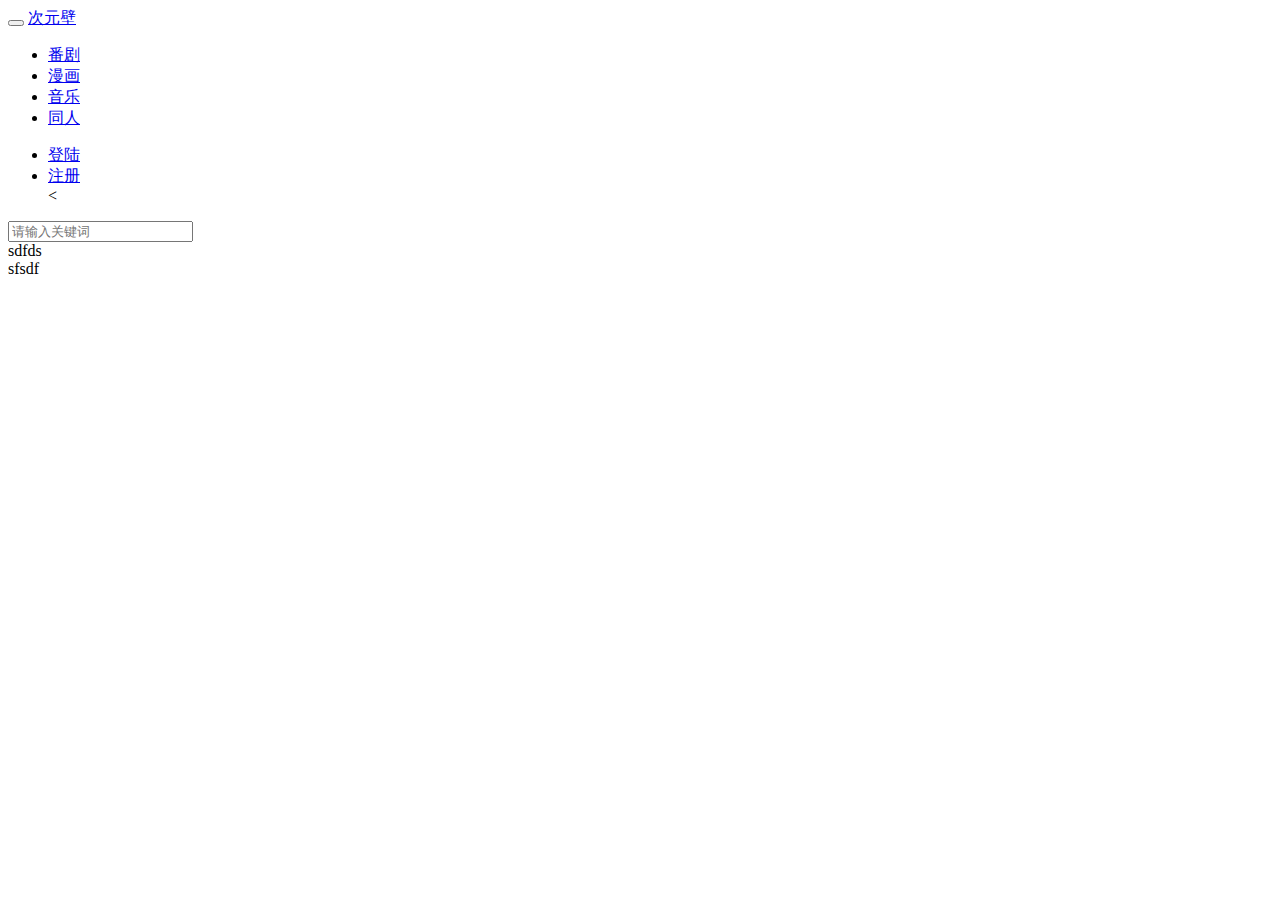
==== index.html @ 4da5413e "index" ====
<!DOCTYPE html>
<html>
	<head>
		<title>次元壁——御宅族自己的导航站</title>
		<meta name="viewport" content="width=device-width, initial-scale=1.0 shrink-to-fit=no" />
		<meta name="keywords" content="动漫, 漫画" />
		<meta http-equiv="Content-type" content="text/html; charset=UTF-8" />
        <link rel="stylesheet" href="http://apps.bdimg.com/libs/bootstrap/3.3.4/css/bootstrap.min.css">
	</head>
	<body>
		<div class="navbar navbar-inverse" role="navigation">
			<div class="container">
				<div class="navbar-header">
					<button class="navbar-toggle" type="button" data-toggle="collapse" data-target="#header-collapse">
						 <span class="icon-bar"></span>
				         <span class="icon-bar"></span>
				         <span class="icon-bar"></span>
					</button>
					<a href="##" class="navbar-brand">次元壁</a>
				</div>
				<div class="collapse navbar-collapse navbar-responsive-collapse" id="header-collapse">
					<ul class="nav navbar-nav">
						<li><a href="##">番剧</a></li>
						<li><a href="##">漫画</a></li>
						<li><a href="##">音乐</a></li>
						<li><a href="##">同人</a></li>
					</ul>
					<ul class="nav navbar-nav navbar-right">
						<li><a href="##">登陆</a></li>
						<li><a href="##">注册</a></li>
						<
					</ul>
					<form class="navbar-form navbar-right" rol="search">
						<div class="form-group">
							<input type="text" class="form-control" placeholder="请输入关键词"></input>
						</div>
					</form>
				</div>
			</div>
		</div>
		<div class="container">
			<div class="row">
				<div class="col-md-11 col-xs-12">sdfds</div>
				<div class="col-md-1">sfsdf</div>
			</div>
		</div>
		<script src="http://libs.baidu.com/jquery/2.0.0/jquery.min.js"></script>
		<script src="http://libs.baidu.com/bootstrap/3.0.3/js/bootstrap.min.js"></script>
	</body>
</html>
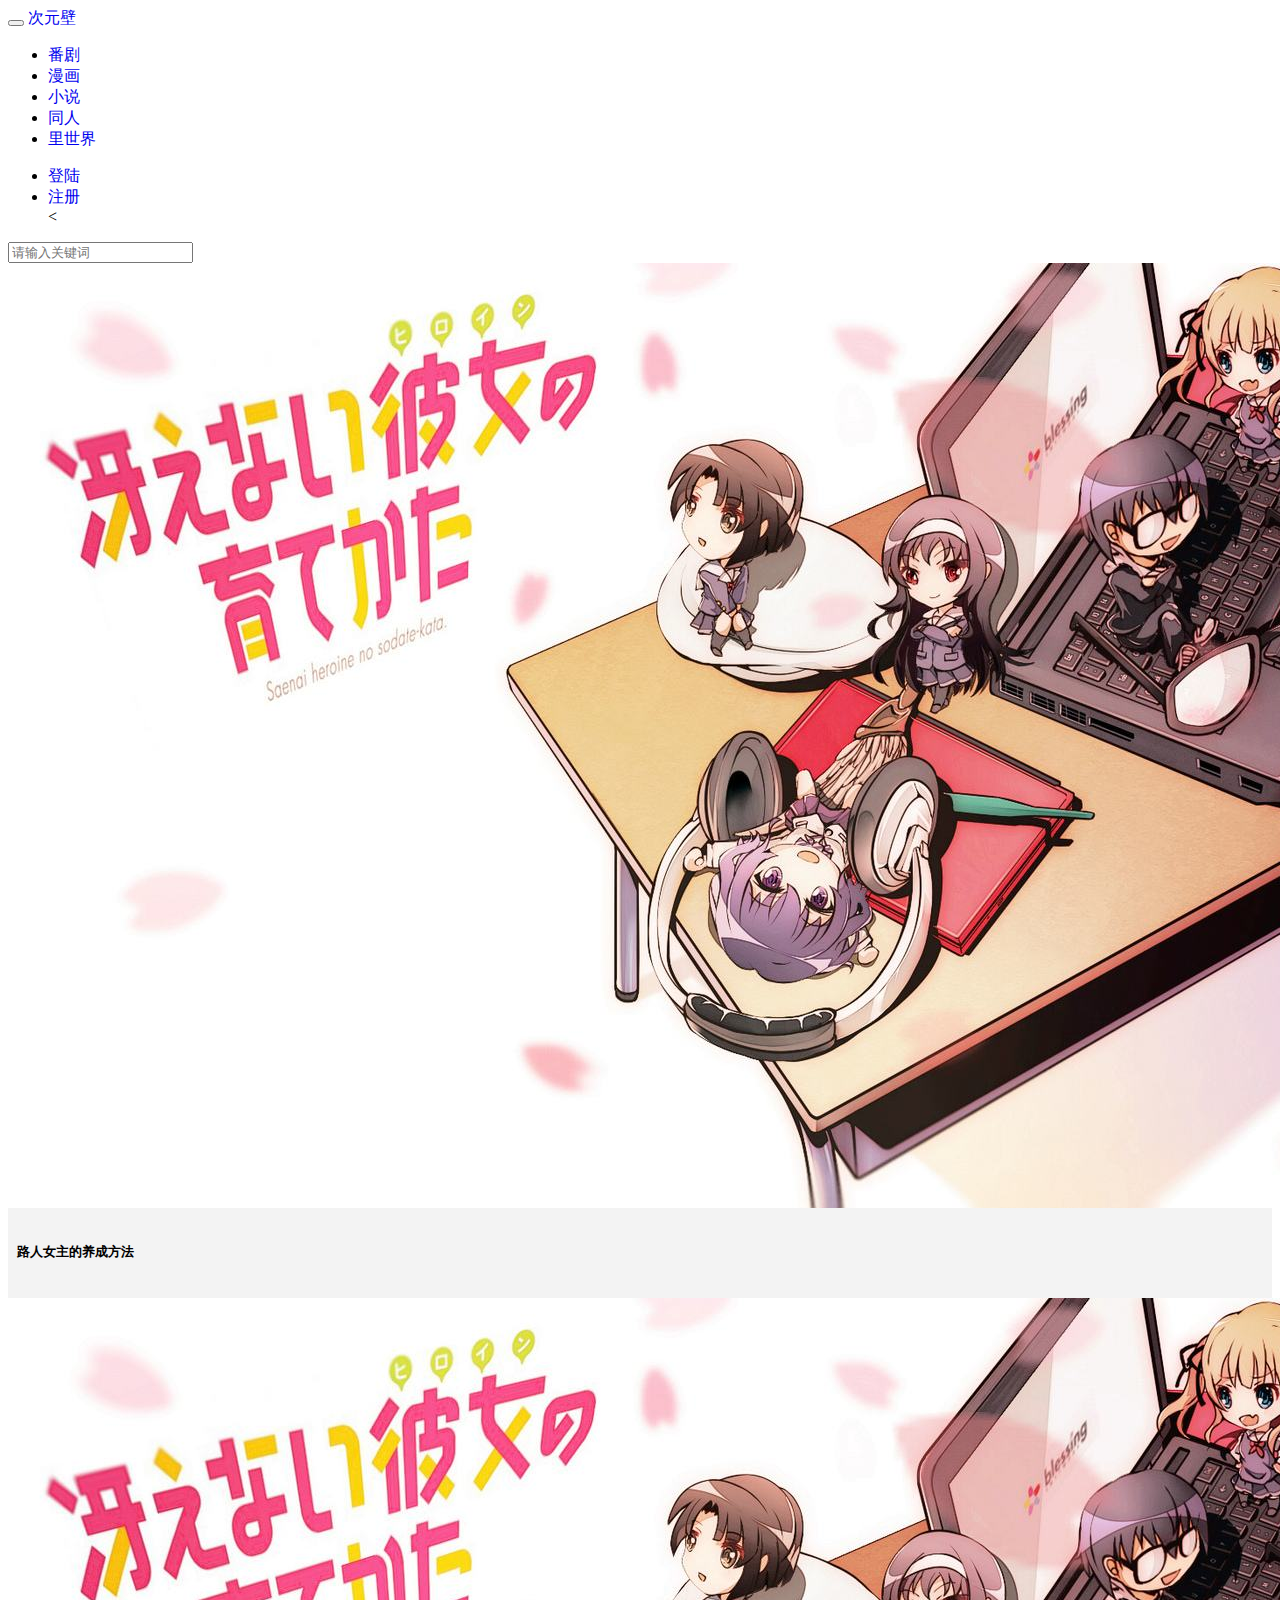
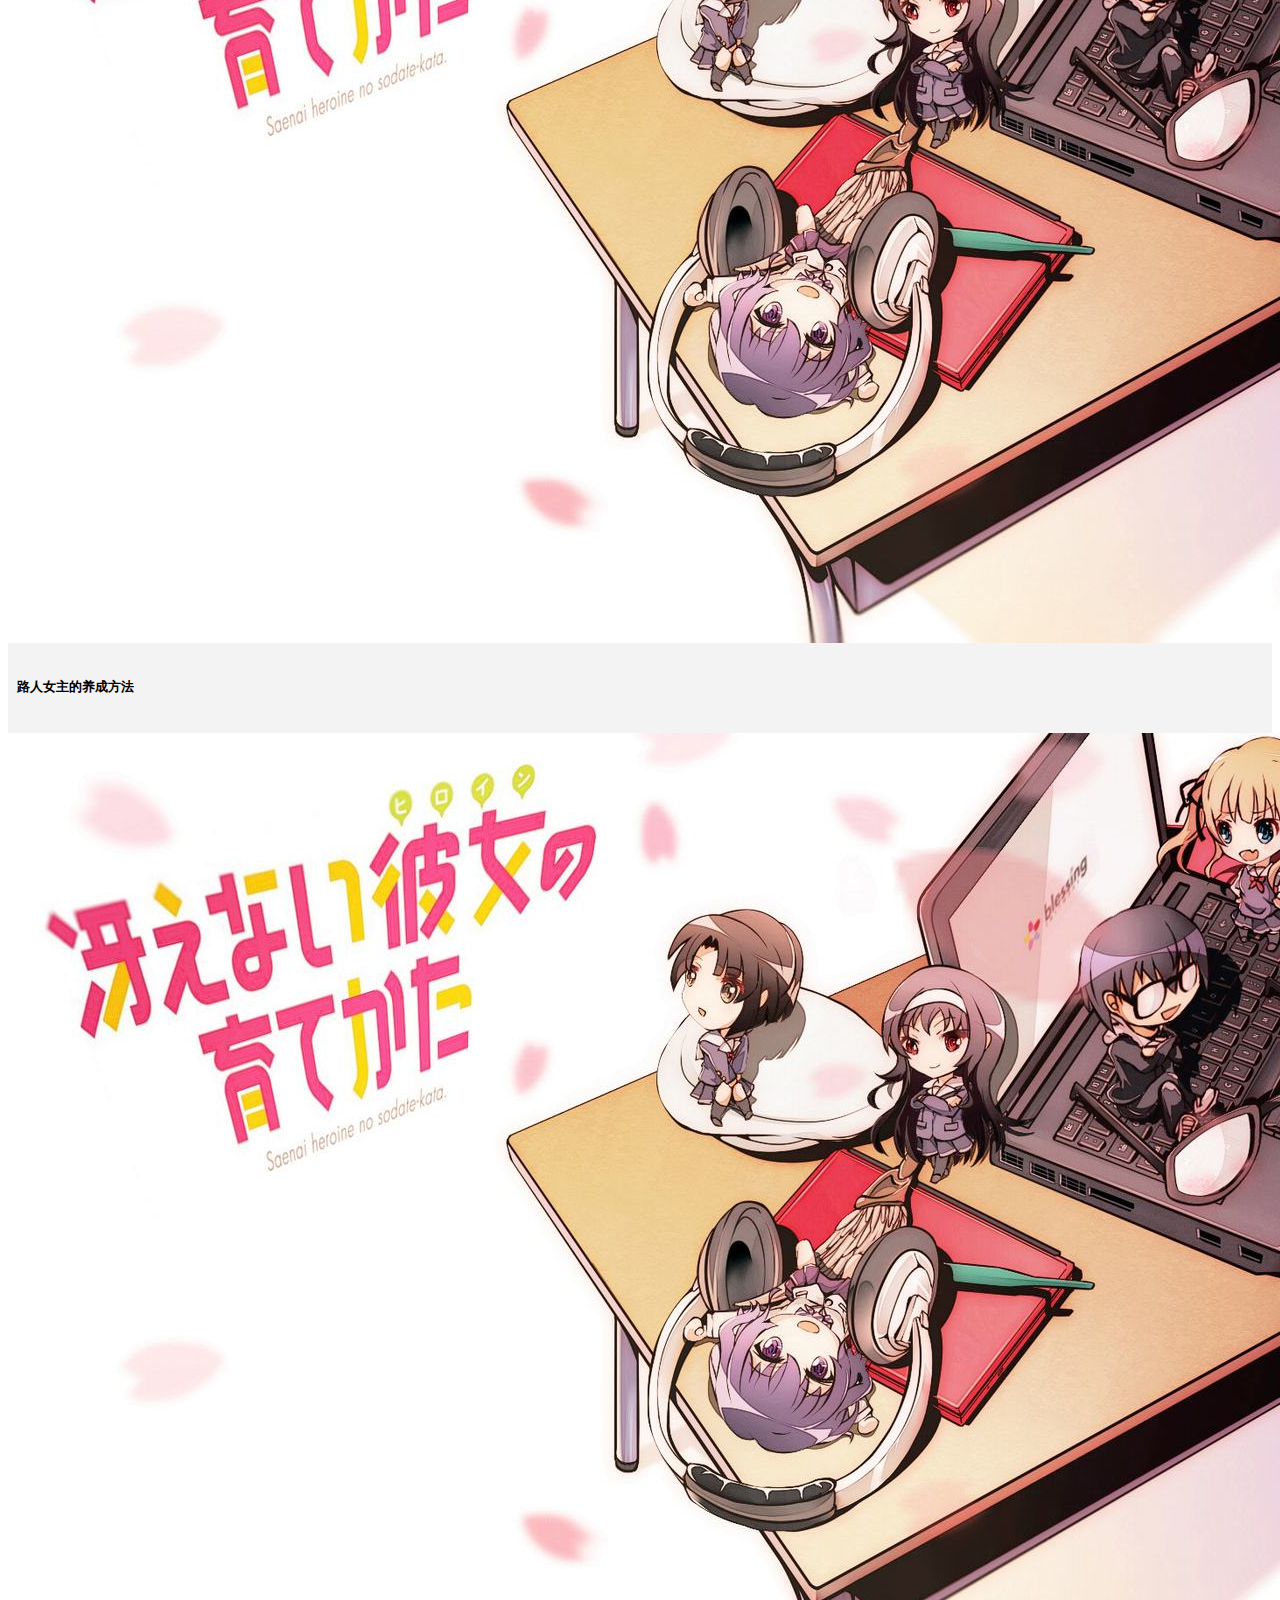
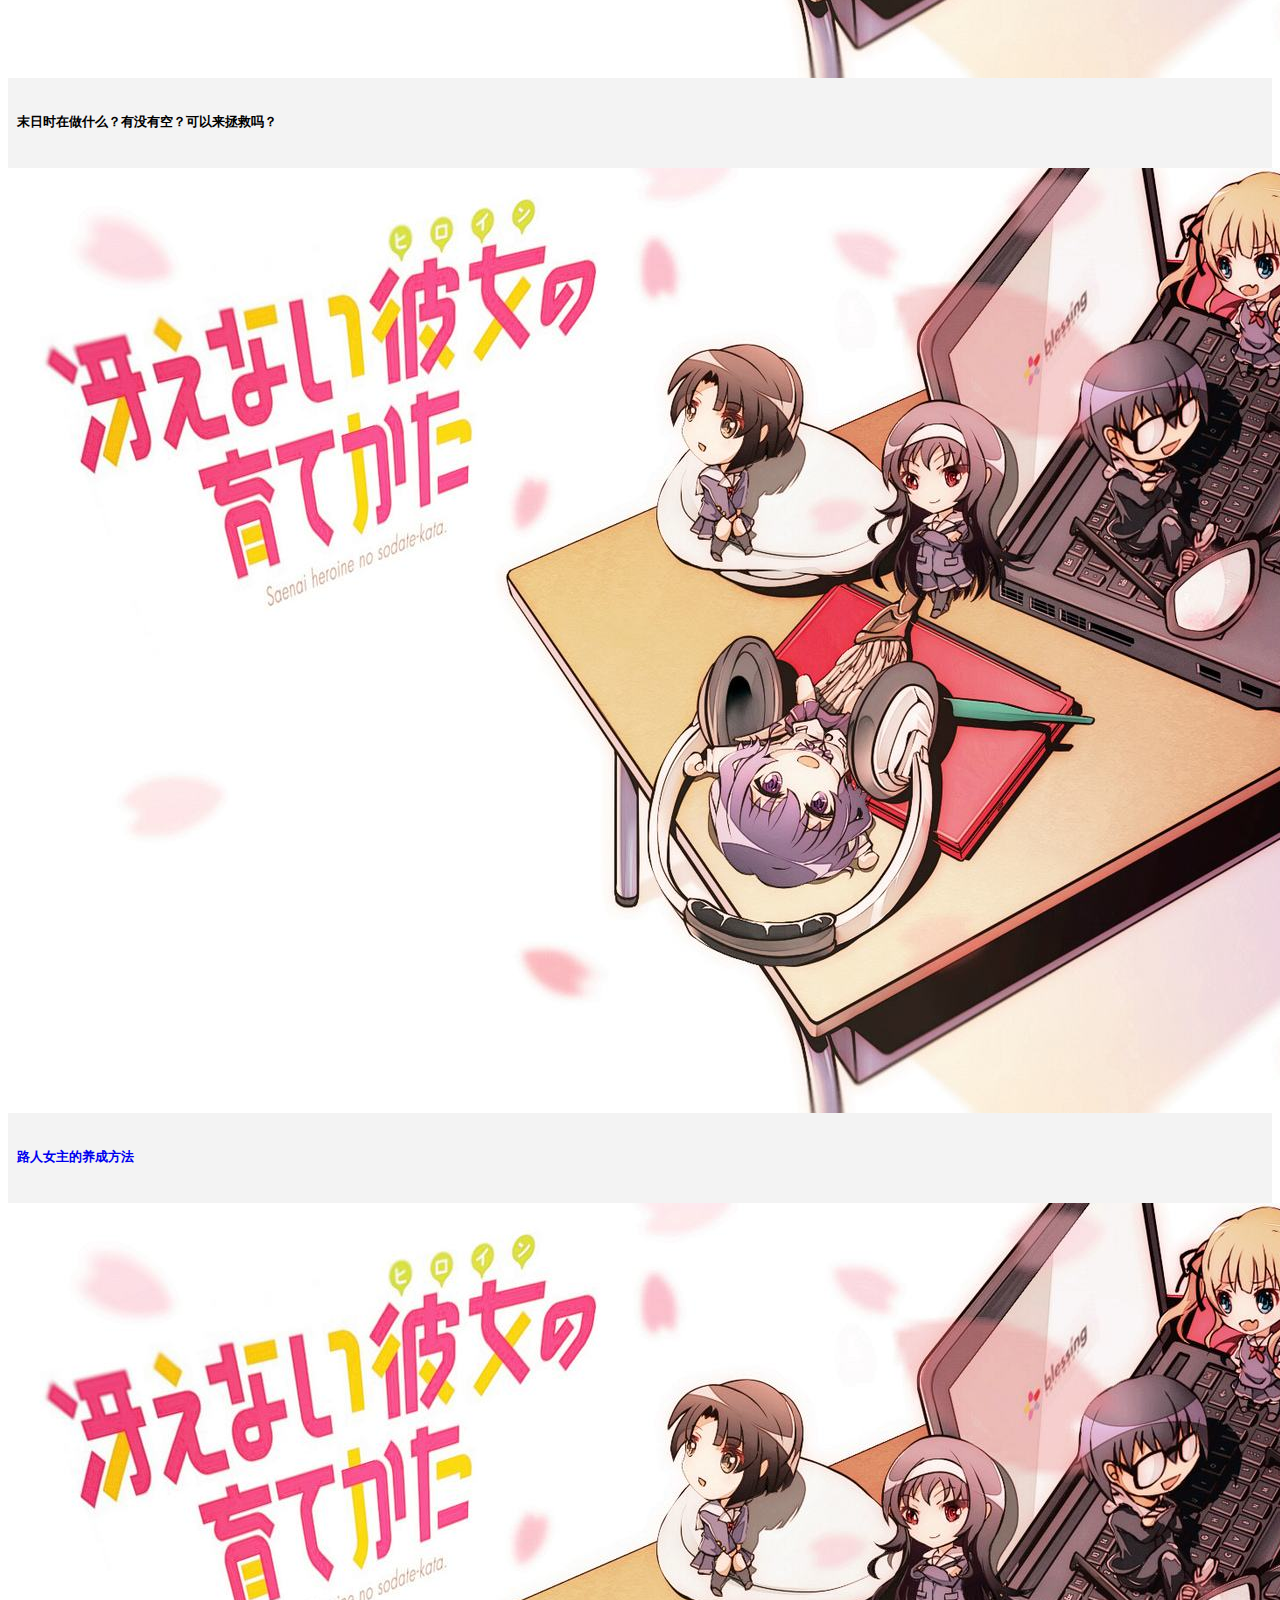
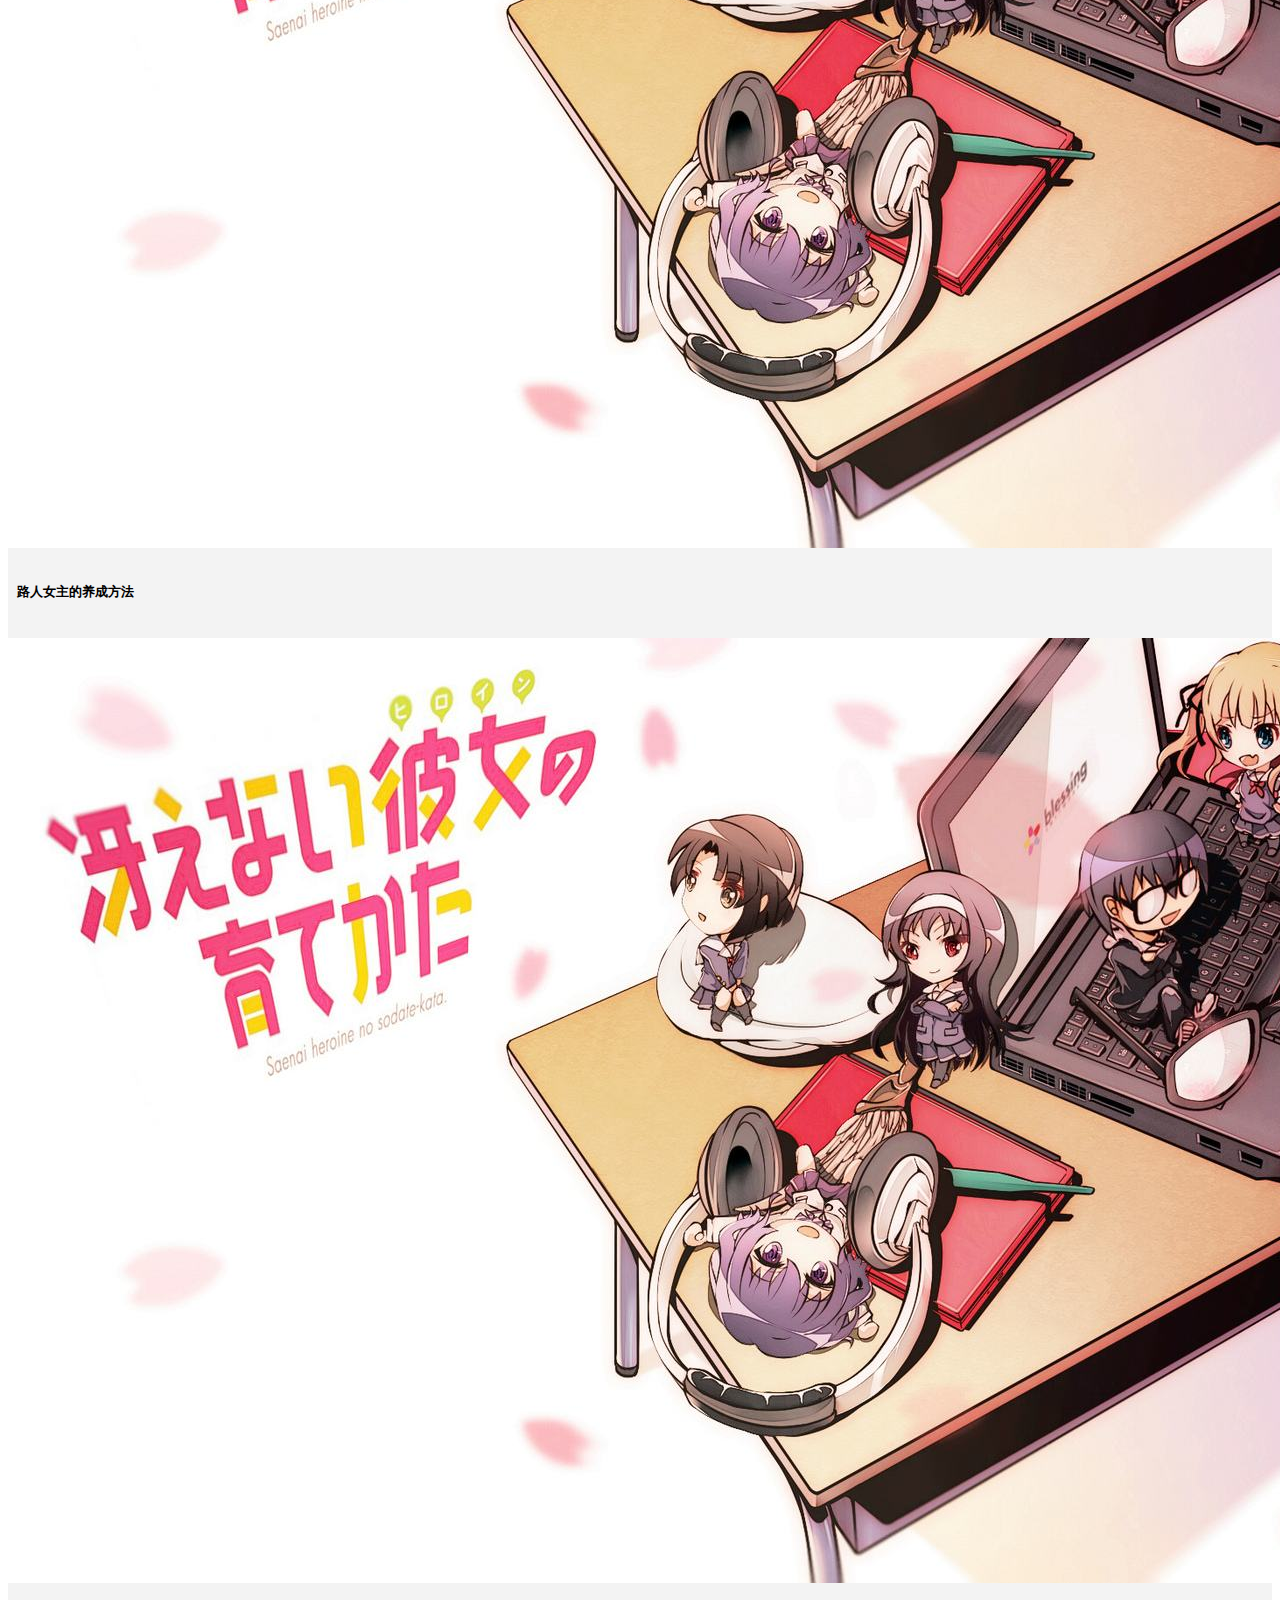
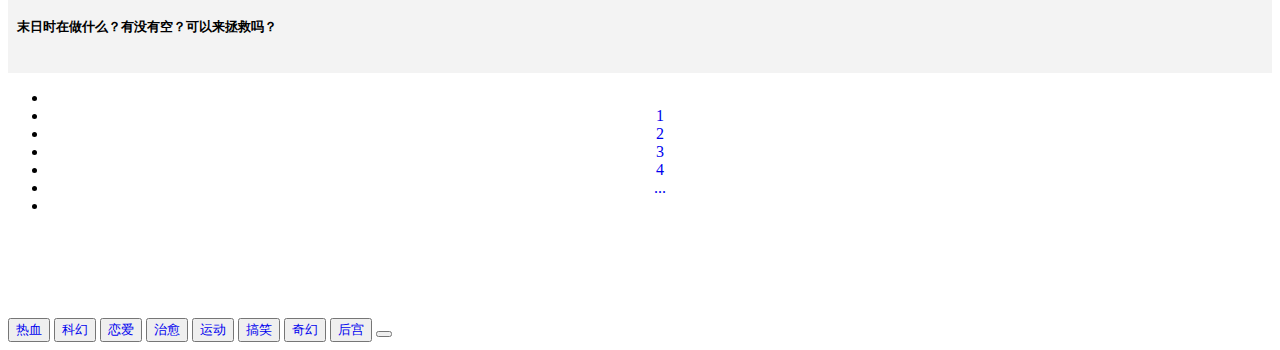
==== commit 1f362c48: "main" ====
--- a/index.html
+++ b/index.html
@@ -6,6 +6,7 @@
 		<meta name="keywords" content="动漫, 漫画" />
 		<meta http-equiv="Content-type" content="text/html; charset=UTF-8" />
         <link rel="stylesheet" href="http://apps.bdimg.com/libs/bootstrap/3.3.4/css/bootstrap.min.css">
+        <link rel="stylesheet" href="css/index.css">
 	</head>
 	<body>
 		<div class="navbar navbar-inverse" role="navigation">
@@ -22,8 +23,9 @@
 					<ul class="nav navbar-nav">
 						<li><a href="##">番剧</a></li>
 						<li><a href="##">漫画</a></li>
-						<li><a href="##">音乐</a></li>
+						<li><a href="##">小说</a></li>
 						<li><a href="##">同人</a></li>
+						<li><a href="##">里世界</a></li>
 					</ul>
 					<ul class="nav navbar-nav navbar-right">
 						<li><a href="##">登陆</a></li>
@@ -32,7 +34,8 @@
 					</ul>
 					<form class="navbar-form navbar-right" rol="search">
 						<div class="form-group">
-							<input type="text" class="form-control" placeholder="请输入关键词"></input>
+							<input type="text" class="form-control search-area" placeholder="请输入关键词" />
+							<span class="glyphicon glyphicon-search" aria-hidden="true"></span>
 						</div>
 					</form>
 				</div>
@@ -40,8 +43,94 @@
 		</div>
 		<div class="container">
 			<div class="row">
-				<div class="col-md-11 col-xs-12">sdfds</div>
-				<div class="col-md-1">sfsdf</div>
+				<div class="col-md-11 col-sm-12">
+					<div class="row">
+						<div class="col-sm-4 col-md-4">
+						    <div class="thumbnail thumbnailColor">
+						      <img src="img/1.jpg" alt="路人女主">
+						      <div class="caption-lg">
+						        <h5>路人女主的养成方法</h5>
+						      </div>
+						    </div>
+						 </div>
+						 <div class="col-sm-4 col-md-4">
+						    <div class="thumbnail thumbnailColor">
+						      <img src="img/1.jpg" alt="路人女主">
+						      <div class="caption-lg">
+						        <h5>路人女主的养成方法</h5>
+						      </div>
+						    </div>
+						 </div>
+						 <div class="col-sm-4 col-md-4">
+						    <div class="thumbnail thumbnailColor">
+						      <img src="img/1.jpg" alt="路人女主">
+						      <div class="caption-lg">
+						        <h5>末日时在做什么？有没有空？可以来拯救吗？</h5>
+						      </div>
+						    </div>
+						 </div>
+					</div>
+					<div class="row">
+						<div class="col-sm-4 col-md-4">
+						    <div class="thumbnail thumbnailColor">
+						    	<a href="##">
+								    <img src="img/1.jpg" alt="路人女主">
+								    <div class="caption-lg">
+								    <h5>路人女主的养成方法</h5>
+								    </div>
+								</a>
+						    </div>
+						 </div>
+						 <div class="col-sm-4 col-md-4">
+						    <div class="thumbnail thumbnailColor">
+						      <img src="img/1.jpg" alt="路人女主">
+						      <div class="caption-lg">
+						        <h5>路人女主的养成方法</h5>
+						      </div>
+						    </div>
+						 </div>
+						 <div class="col-sm-4 col-md-4">
+						    <div class="thumbnail thumbnailColor">
+						      <img src="img/1.jpg" alt="路人女主">
+						      <div class="caption-lg">
+						        <h5>末日时在做什么？有没有空？可以来拯救吗？</h5>
+						      </div>
+						    </div>
+						 </div>
+					</div>
+					<div class="centerpagination">
+						<ul class="pagination center">
+							<li>
+								<a href="##">
+									<span class="glyphicon glyphicon-chevron-left" aria-hidden="true"></span>
+								</a>
+							</li>
+							<li><a href="##">1</a></li>
+							<li><a href="##">2</a></li>
+							<li><a href="##">3</a></li>
+							<li><a href="##">4</a></li>
+							<li><a href="##">...</a></li>
+							<li>
+								<a href="##">
+									<span class="glyphicon glyphicon-chevron-right" aria-hidden="true"></span>
+								</a>
+							</li>
+						</ul>
+					</div>
+				</div>
+				<div class="col-md-1 btn-group-vertical right-nav nav-show">
+					<button class="btn btn-default" type="button"><a href="##">热血</a></button>
+					<button class="btn btn-default" type="button"><a href="##">科幻</a></button>
+					<button class="btn btn-default" type="button"><a href="##">恋爱</a></button>
+					<button class="btn btn-default" type="button"><a href="##">治愈</a></button>
+					<button class="btn btn-default" type="button"><a href="##">运动</a></button>
+					<button class="btn btn-default" type="button"><a href="##">搞笑</a></button>
+					<button class="btn btn-default" type="button"><a href="##">奇幻</a></button>
+					<button class="btn btn-default" type="button"><a href="##">后宫</a></button>
+					<button class="btn btn-default" type="button" style="margin-top: 100px;">
+						<span class="glyphicon glyphicon-menu-up" aria-hidden="true"></span>
+					</button>
+				</div>
 			</div>
 		</div>
 		<script src="http://libs.baidu.com/jquery/2.0.0/jquery.min.js"></script>
--- a/css/index.css
+++ b/css/index.css
@@ -0,0 +1,110 @@
+@media screen and (min-width: 992px) {
+	.nav-show {
+		display: block;
+	}
+	.control-font {
+		font-size:3em;
+	}
+}
+@media screen and (max-width: 992px) {
+	.nav-show {
+		display: none;
+	}
+	.control-font {
+		font-size:2em;
+	}
+}
+.thumbnailColor {
+	background-color: #F3F3F3;
+}
+body {
+	background-color: #fff;
+}
+.search-area {
+	margin-right:-30px;
+}
+.centerpagination {
+	text-align: center;
+}
+a:link,a:visited,a:hover,a:active {
+	text-decoration: none;	
+}
+.caption-lg {
+	height: 68px;
+	width: 100%;
+	padding: 9px;
+}
+.mycarousel {
+	position: relative;
+	overflow: hidden;
+	padding: 0;
+	border-radius: 10px;
+}
+.mycarousel:after {
+	content:"";
+	display: block;
+	height: 0;
+	overflow: hidden;
+	clear: both;
+}
+.mycarousel ul li{
+	display: inline-block;
+	float: left;
+}
+.mycarousel-indicators {
+	position: absolute;
+	bottom:5%;
+	right:5%;
+	z-index: 2;
+}
+.mycarousel-indicators li{
+	width:20px;
+	height: 20px;
+	border-radius: 10px;
+	margin-right: 20px;
+}
+.indicatorOriginColor {
+	background: #DADADA;
+}
+.indicatorColor {
+	background: red;
+}
+.indicators-active {
+	background: #C70303;
+}
+.mycarousel-img {
+	position: relative;
+	padding: 0;
+	z-index: 1;
+}
+.mycarousel-img li{
+	position: relative;
+}
+.mycarousel-caption {
+	position: absolute;
+	bottom:2%;
+	left:2%;
+	color:white;
+}
+.left-control {
+	left:5%;
+}
+.right-control {
+	right:5%;
+}
+.control-icon {
+	cursor: pointer;
+	position: absolute;
+	top:50%;
+	z-index: 3;
+	color:white;
+	background:rgba(0, 0, 0, 0.3);
+	line-height: 0.9;
+	display: none;
+}
+.mycarousel:hover .control-icon{
+	display: block;
+}
+.control-icon:hover{
+	background: rgba(0, 0, 0, 0.5)
+}